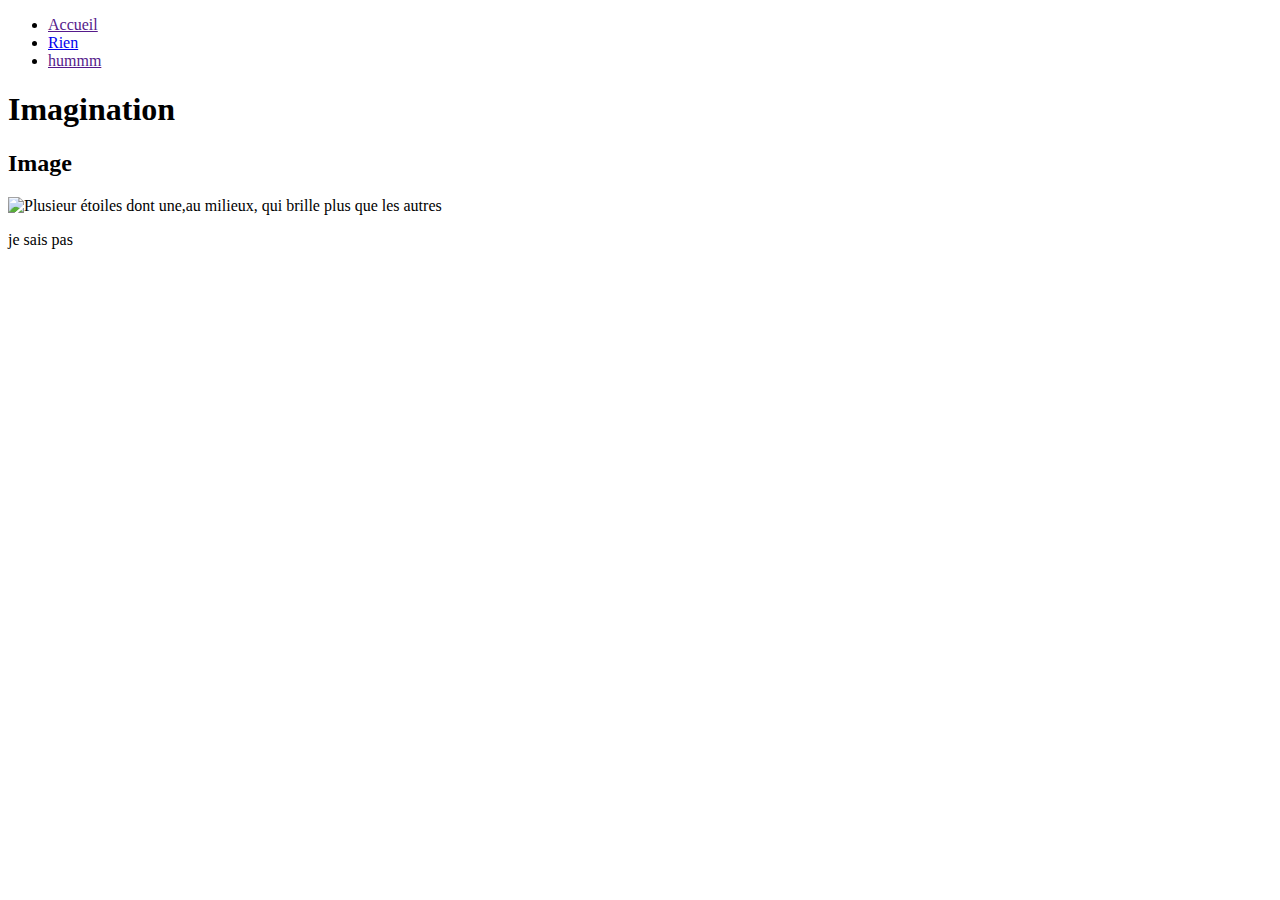
==== index.html @ f2268412 "first commit" ====
<!DOCTYPE html>
<html lang="en">
<head>
    <meta charset="UTF-8">
    <meta name="viewport" content="width=device-width, initial-scale=1.0">
    <title>je comprends rien</title>
</head>
<body>
    <head>
        <nav>
            <ul>
               <li><a href="">Accueil</a></li>     
               <li><a href="https://www.youtube.com">Rien</a></li> 
               <li><a href="">hummm</a></li>         
            </ul> 
        </nav>
    </head>
    <section>
        <h1> Imagination </h1>
        <h2> Image </h2>
        <img src="https://img-4.linternaute.com/LzlQWjkPrSfYqSsS9THCfaDj6os=/820x546/smart/fd122e85da1c4bc2aa9c7fffeba5bf7e/ccmcms-linternaute/36192529.jpg" alt="Plusieur étoiles dont une,au milieux, qui brille plus que les autres ">
    </section>
 

    <footer>
        <p>je sais pas</p>
    </footer>

</body>
</html>
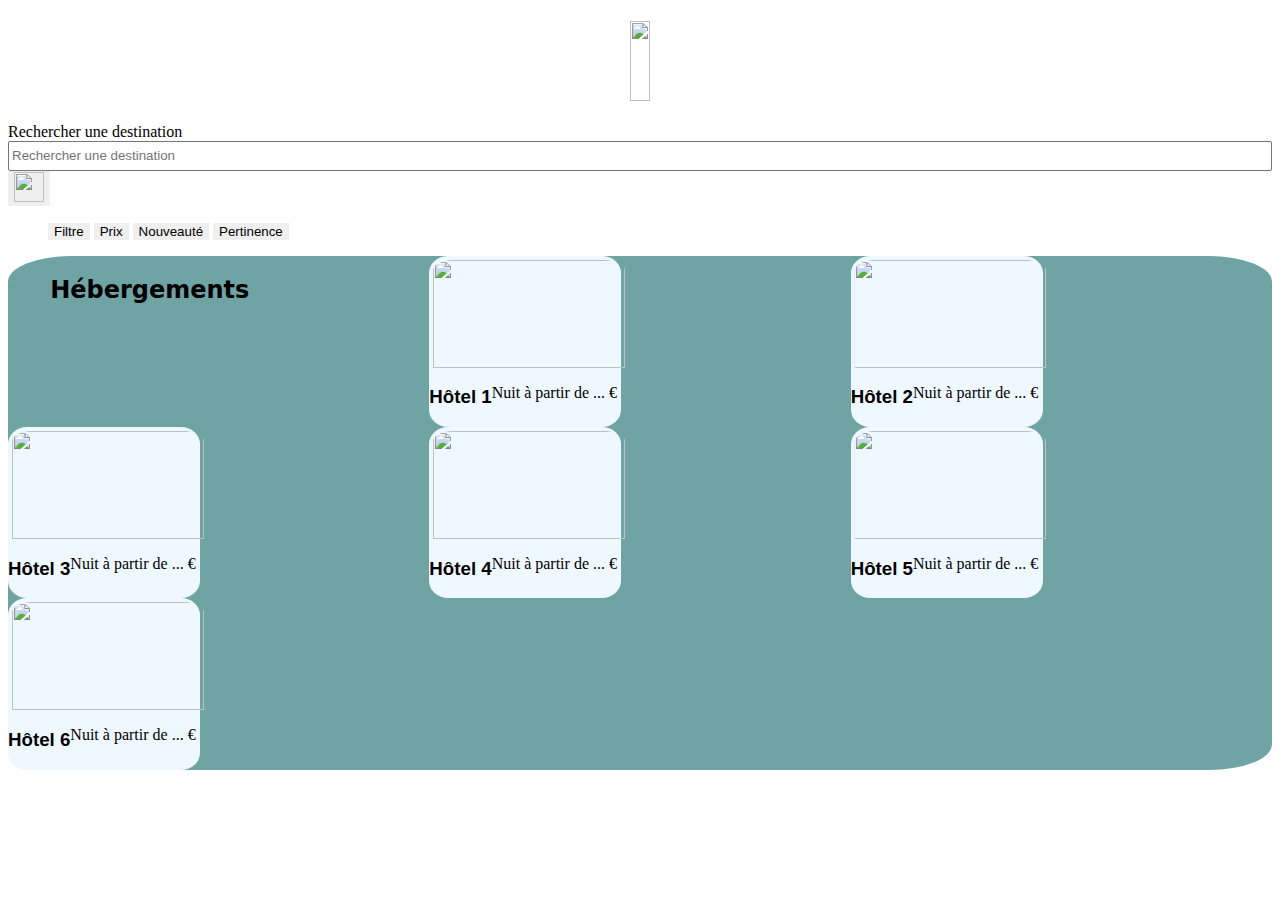
==== commit a2d3caa1: "Add files via upload" ====
--- a/index.html
+++ b/index.html
@@ -1,30 +1,66 @@
-<!DOCTYPE html>
-<html lang="en">
-<head>
-    <meta charset="UTF-8">
-    <meta name="viewport" content="width=device-width, initial-scale=1.0">
-    <title>je comprends rien</title>
-</head>
-<body>
-    <head>
-        <nav>
-            <ul>
-               <li><a href="">Accueil</a></li>     
-               <li><a href="https://www.youtube.com">Rien</a></li> 
-               <li><a href="">hummm</a></li>         
-            </ul> 
-        </nav>
-    </head>
-    <section>
-        <h1> Imagination </h1>
-        <h2> Image </h2>
-        <img src="https://img-4.linternaute.com/LzlQWjkPrSfYqSsS9THCfaDj6os=/820x546/smart/fd122e85da1c4bc2aa9c7fffeba5bf7e/ccmcms-linternaute/36192529.jpg" alt="Plusieur étoiles dont une,au milieux, qui brille plus que les autres ">
-    </section>
- 
-
-    <footer>
-        <p>je sais pas</p>
-    </footer>
-
-</body>
+<!DOCTYPE html>
+<html lang="en">
+<head>
+    <meta charset="UTF-8">
+    <meta name="viewport" content="width=device-width, initial-scale=1.0">
+    <title>Ton agence de voyage</title>
+    <link rel="stylesheet" href="style.css">
+</head>
+<body>
+    <nav>
+        <h1><img id="logo" src="https://img.freepik.com/vektoren-premium/star-plane-logo-design-vector-illustration-modernes-monogramm-symbol_553860-667.jpg" alt=""></h1>
+            <form class="search-bar" role="search">
+                <label for="search-destination" class="visually-hidden">Rechercher une destination</label>
+                <input type="search" class="recherche" name="search-destination" placeholder="Rechercher une destination">
+                <button type="submit" aria-label="Rechercher">
+                    <img class="gran" src="https://cdn-icons-png.flaticon.com/512/54/54481.png" alt="">
+                </button> 
+            </form>    
+    </nav>
+    <ul>
+        <button type="button" >Filtre</button>     
+        <button type="button" >Prix</button> 
+        <button type="button" >Nouveauté</button>  
+        <button type="button" >Pertinence</button>     
+    </ul> 
+    <section class="enorme" aria-labelledby="hoberge" >
+        <h2 id="hoberge">Hébergements </h2>
+           
+            <article> 
+                <img class="hotel" src="https://media-cdn.tripadvisor.com/media/photo-s/16/1a/ea/54/hotel-presidente-4s.jpg" alt="">
+                <h3>Hôtel 1</h3>
+                <p>Nuit à partir de ... €</p>
+            </article>
+           
+            <article>
+                <img class="hotel" src="https://media-cdn.tripadvisor.com/media/photo-s/16/1a/ea/54/hotel-presidente-4s.jpg" alt="">
+                <h3>Hôtel 2</h3>
+                <p>Nuit à partir de ... €</p>
+            </article>
+            
+            <article>
+                <img class="hotel" src="https://media-cdn.tripadvisor.com/media/photo-s/16/1a/ea/54/hotel-presidente-4s.jpg" alt="">
+                <h3>Hôtel 3</h3>
+                <p>Nuit à partir de ... €</p>
+            </article>
+            
+            <article>
+                <img class="hotel" src="https://media-cdn.tripadvisor.com/media/photo-s/16/1a/ea/54/hotel-presidente-4s.jpg" alt="">
+                <h3>Hôtel 4</h3>
+                <p>Nuit à partir de ... €</p>
+            </article>
+            
+            <article>
+                <img class="hotel" src="https://media-cdn.tripadvisor.com/media/photo-s/16/1a/ea/54/hotel-presidente-4s.jpg" alt="">
+                <h3>Hôtel 5</h3>
+                <p>Nuit à partir de ... €</p>
+            </article>
+            
+            <article>
+                <img class="hotel" src="https://media-cdn.tripadvisor.com/media/photo-s/16/1a/ea/54/hotel-presidente-4s.jpg" alt="">
+                <h3>Hôtel 6</h3>
+                <p>Nuit à partir de ... €</p>
+            </article>
+    </section>
+</body>
 </html>--- a/style.css
+++ b/style.css
@@ -0,0 +1,65 @@
+#logo{
+    width: min-content;
+    height: 80px;
+    display: flex;
+    margin-left: auto;
+    margin-right: auto;
+}
+.gran{
+    height: 30px;
+    width: 30px;
+}
+    
+
+#hoberge{
+    font-family: system-ui, -apple-system, BlinkMacSystemFont, 'Segoe UI', Roboto, Oxygen, Ubuntu, Cantarell, 'Open Sans', 'Helvetica Neue', sans-serif;
+    margin-left: 10%;
+}
+.enorme{
+    background-color: rgb(112, 164, 164);
+    width: 100%;
+    height: max-content;
+    display: grid;
+    grid-template-columns: 1fr 1fr 1fr;
+    grid-template-rows: 1fr 1fr 1fr;
+    border-radius: 5%;
+    
+}
+ul{
+    list-style: none;
+}
+button{
+    border: 20px rgb(120, 31, 31);
+    display: inline;
+}
+.recherche{
+    width: 100%;
+    height: 30px;
+}
+h3{
+    font-family: 'Trebuchet MS', 'Lucida Sans Unicode', 'Lucida Grande', 'Lucida Sans', Arial, sans-serif;
+}
+p{
+    font-family: cursive;
+}
+.hotel{
+    height: 108px;
+    width: 192px;
+    padding-top: 2%;
+    padding-left: 2%;
+    padding-right: 2%;
+    border-top-left-radius: 13%;
+    border-top-right-radius: 13%;
+    
+}
+article{
+    width: min-content;
+    height: min-content;
+    display: flex;
+    flex-wrap: wrap;
+    flex-direction: row;
+    background-color: aliceblue;
+    justify-items: flex-start;
+    border-radius: 10%;
+    order: 3;
+}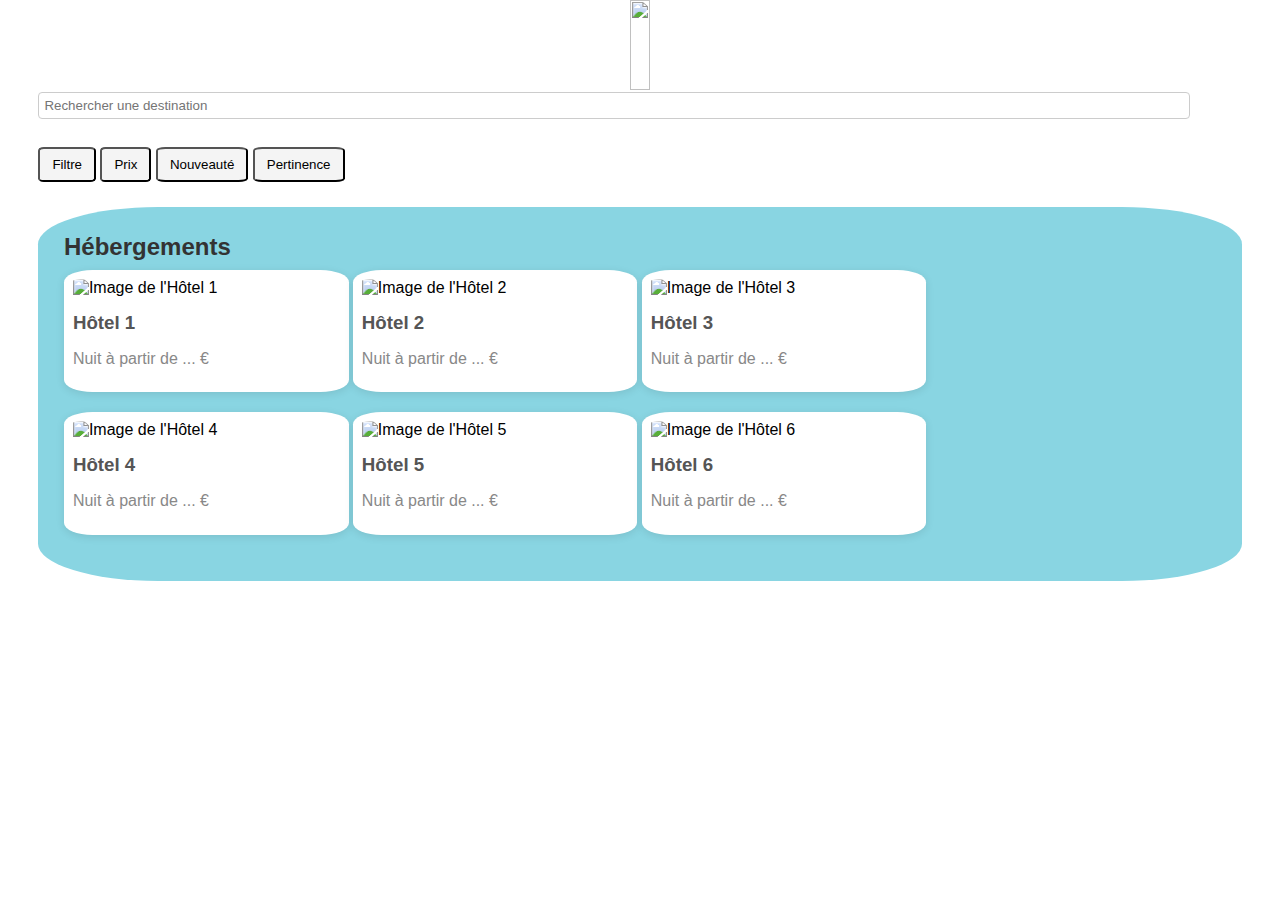
==== commit 2b174353: "Add files via upload" ====
--- a/index.html
+++ b/index.html
@@ -7,60 +7,78 @@
     <link rel="stylesheet" href="style.css">
 </head>
 <body>
-    <nav>
-        <h1><img id="logo" src="https://img.freepik.com/vektoren-premium/star-plane-logo-design-vector-illustration-modernes-monogramm-symbol_553860-667.jpg" alt=""></h1>
-            <form class="search-bar" role="search">
-                <label for="search-destination" class="visually-hidden">Rechercher une destination</label>
-                <input type="search" class="recherche" name="search-destination" placeholder="Rechercher une destination">
-                <button type="submit" aria-label="Rechercher">
-                    <img class="gran" src="https://cdn-icons-png.flaticon.com/512/54/54481.png" alt="">
-                </button> 
-            </form>    
-    </nav>
-    <ul>
-        <button type="button" >Filtre</button>     
-        <button type="button" >Prix</button> 
-        <button type="button" >Nouveauté</button>  
-        <button type="button" >Pertinence</button>     
-    </ul> 
-    <section class="enorme" aria-labelledby="hoberge" >
-        <h2 id="hoberge">Hébergements </h2>
+
+    <header>
+        <h1><img class="logo" src="https://img.freepik.com/vektoren-premium/star-plane-logo-design-vector-illustration-modernes-monogramm-symbol_553860-667.jpg" alt=""></h1>
+        <form class="search-bar" role="search">
+            <label for="search-destination" class="visually-hidden">Rechercher une destination</label>
+            <input type="search" id="search-destination" name="search-destination" placeholder="Rechercher une destination">
+            <button type="submit" aria-label="Rechercher">
+                <img src="https://cdn-icons-png.flaticon.com/512/54/54481.png" alt="">
+            </button> 
+        </form>    
+    </header>
+
+    <section aria-labelledby="filters-title">
+        <h2 id="filters-title" class="visually-hidden">Filtres</h2>
+        <div>
+            <button type="button" >Filtre</button>     
+            <button type="button" >Prix</button> 
+            <button type="button" >Nouveauté</button>  
+            <button type="button" >Pertinence</button>     
+        </div>
+    </section>
+    
+    <main>
+        <section aria-labelledby="accommodations-title" >
+            <h2 id="accommodations-title">Hébergements</h2>
            
             <article> 
-                <img class="hotel" src="https://media-cdn.tripadvisor.com/media/photo-s/16/1a/ea/54/hotel-presidente-4s.jpg" alt="">
-                <h3>Hôtel 1</h3>
+                <img src="https://media-cdn.tripadvisor.com/media/photo-s/16/1a/ea/54/hotel-presidente-4s.jpg" alt="Image de l'Hôtel 1">
+                <header>
+                    <h3>Hôtel 1</h3>
+                </header>
                 <p>Nuit à partir de ... €</p>
             </article>
            
-            <article>
-                <img class="hotel" src="https://media-cdn.tripadvisor.com/media/photo-s/16/1a/ea/54/hotel-presidente-4s.jpg" alt="">
-                <h3>Hôtel 2</h3>
+            <article>   
+                <img src="https://cf.bstatic.com/xdata/images/hotel/max1024x768/518332246.jpg?k=852d9e83009ac082a7bb8366d5e27fb1f21801ea9cb6dde9c14e1aa99c49ea63&o=&hp=1" alt="Image de l'Hôtel 2">
+                <header>
+                    <h3>Hôtel 2</h3>
+                </header>
                 <p>Nuit à partir de ... €</p>
             </article>
             
             <article>
-                <img class="hotel" src="https://media-cdn.tripadvisor.com/media/photo-s/16/1a/ea/54/hotel-presidente-4s.jpg" alt="">
-                <h3>Hôtel 3</h3>
+                <img src="https://dynamic-media-cdn.tripadvisor.com/media/photo-o/2b/ae/75/0f/brit-hotel-dax-exterieur.jpg?w=700&h=-1&s=1" alt="Image de l'Hôtel 3">
+                <header>
+                    <h3>Hôtel 3</h3>
+                </header>
                 <p>Nuit à partir de ... €</p>
             </article>
             
             <article>
-                <img class="hotel" src="https://media-cdn.tripadvisor.com/media/photo-s/16/1a/ea/54/hotel-presidente-4s.jpg" alt="">
-                <h3>Hôtel 4</h3>
+                <img src="https://cf.bstatic.com/xdata/images/hotel/max1024x768/296624070.jpg?k=26d009d2e951608e2baa6d3675d2f2fbd1ddbfcb0f97fc1a74eb9ee9fcdf5216&o=&hp=1" alt="Image de l'Hôtel 4">
+                <header>
+                    <h3>Hôtel 4</h3>
+                </header>    
                 <p>Nuit à partir de ... €</p>
             </article>
             
             <article>
-                <img class="hotel" src="https://media-cdn.tripadvisor.com/media/photo-s/16/1a/ea/54/hotel-presidente-4s.jpg" alt="">
-                <h3>Hôtel 5</h3>
+                <img src="https://upload.wikimedia.org/wikipedia/commons/thumb/1/1b/Cordoba_Center_Hotel_in_Cordoba%2C_Spain.jpg/1200px-Cordoba_Center_Hotel_in_Cordoba%2C_Spain.jpg" alt="Image de l'Hôtel 5">
+                <header>
+                    <h3>Hôtel 5</h3>
+                </header>
                 <p>Nuit à partir de ... €</p>
             </article>
             
-            <article>
-                <img class="hotel" src="https://media-cdn.tripadvisor.com/media/photo-s/16/1a/ea/54/hotel-presidente-4s.jpg" alt="">
+            <article><!--changer l'image-->
+                <img src="https://photos.hotelbeds.com/giata/bigger/01/015312/015312a_hb_a_036.jpg" alt="Image de l'Hôtel 6">
                 <h3>Hôtel 6</h3>
                 <p>Nuit à partir de ... €</p>
             </article>
-    </section>
+        </section>
+    </main>
 </body>
 </html>--- a/style.css
+++ b/style.css
@@ -1,65 +1,122 @@
-#logo{
+body {
+    font-family: Arial, sans-serif;
+    margin: 0;
+    padding: 0;
+}
+
+h1, h2, h3 {
+    margin: 0;
+}
+
+.logo{
     width: min-content;
-    height: 80px;
+    height: 10vh;
     display: flex;
     margin-left: auto;
     margin-right: auto;
 }
-.gran{
-    height: 30px;
-    width: 30px;
+
+.search-bar {
+    display: flex;
+    align-items: center;
+    width: 100%;
+    margin-left: 3%;
+    margin-right: auto; 
 }
+
+.search-bar input {
+    padding: 5px;
+    border: 1px solid #ccc;
+    border-radius: 4px;
+    width: 90%;
+}
+
+.search-bar button {
+    background-color: transparent;
+    border: none;
+    cursor: pointer;
+}
+
+.search-bar button img {
+    height: 5%;
+    width: 1vw;
+}
+
+section[aria-labelledby="filters-title"] {
     
+    padding: 2% 2%;
+    background-color: #fff;
+    display: flex;
+    margin-left: 1%;
+}
 
-#hoberge{
-    font-family: system-ui, -apple-system, BlinkMacSystemFont, 'Segoe UI', Roboto, Oxygen, Ubuntu, Cantarell, 'Open Sans', 'Helvetica Neue', sans-serif;
-    margin-left: 10%;
+button {
+    padding: 8px 12px;
+    border: 0.5% solid #ccc;
+    border-radius: 10%;
+    cursor: pointer;
+    background-color: #f4f4f4;
 }
-.enorme{
-    background-color: rgb(112, 164, 164);
-    width: 100%;
-    height: max-content;
-    display: grid;
-    grid-template-columns: 1fr 1fr 1fr;
-    grid-template-rows: 1fr 1fr 1fr;
-    border-radius: 5%;
+
+button:hover {
+    background-color: #ddd;
+}
+
+main {
+    padding: 2%;
+    width: 90%;
+    display: flex;
+    margin-left: auto;
+    margin-right: auto;
+    background-color: rgb(137, 213, 226);
+    border-radius: 10%;
+}
+
+h2 {
+    margin-bottom: 1%;
+    color: #333;
+}
+
+article {
+    background-color: #fff;
+    padding: 1%;
+    border-radius: 10%;
+    box-shadow: 0 2px 8px rgba(0, 0, 0, 0.1);
+    margin-bottom: 20px;
+    display: inline-block;
+    width: 30%;
     
 }
-ul{
-    list-style: none;
+
+article img {
+    width: 100%;
+    height: 100%;
+    border-top-left-radius: 10%;
+    border-top-right-radius: 10%;
+    display: flex;
+    margin-left: auto;
+    margin-right: auto;
 }
-button{
-    border: 20px rgb(120, 31, 31);
-    display: inline;
+
+article h3 {
+    margin: 15px 0 10px;
+    color: #555;
 }
-.recherche{
-    width: 100%;
-    height: 30px;
+
+article p {
+    font-size: 16px;
+    color: #888;
 }
-h3{
-    font-family: 'Trebuchet MS', 'Lucida Sans Unicode', 'Lucida Grande', 'Lucida Sans', Arial, sans-serif;
+
+.visually-hidden {
+    position: absolute;
+    width: 1px;
+    height: 1px;
+    margin: -1px;
+    padding: 0;
+    overflow: hidden;
+    clip: rect(0, 0, 0, 0);
+    border: 0;
 }
-p{
-    font-family: cursive;
-}
-.hotel{
-    height: 108px;
-    width: 192px;
-    padding-top: 2%;
-    padding-left: 2%;
-    padding-right: 2%;
-    border-top-left-radius: 13%;
-    border-top-right-radius: 13%;
-    
-}
-article{
-    width: min-content;
-    height: min-content;
-    display: flex;
-    flex-wrap: wrap;
-    flex-direction: row;
-    background-color: aliceblue;
-    justify-items: flex-start;
-    border-radius: 10%;
-    order: 3;
-}+
+
